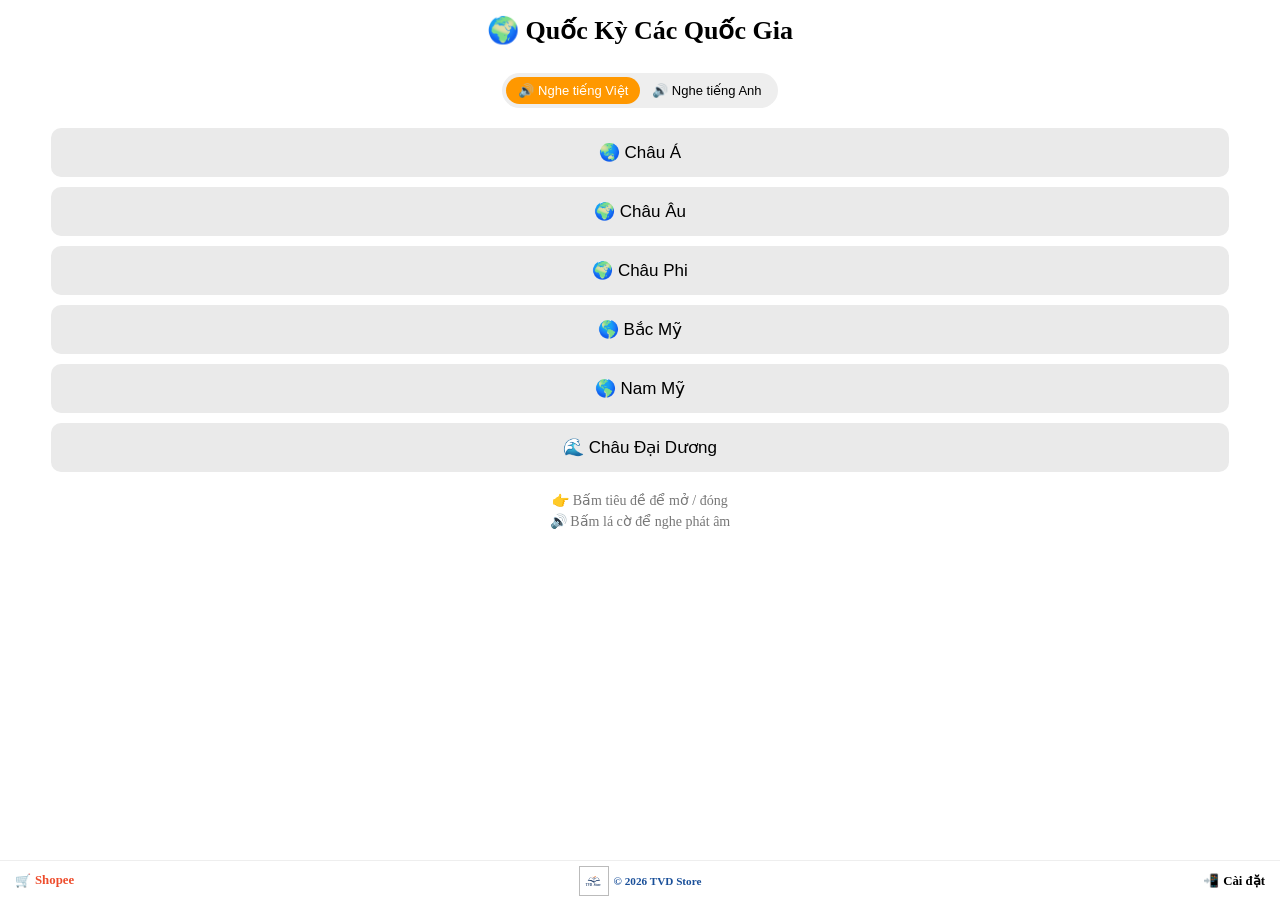
==== index.html @ 16c570d3 "first commit" ====
<!DOCTYPE html>
<html lang="vi">
<head>
<meta charset="UTF-8">
<title>Học Cờ Quốc Gia</title>
<link rel="stylesheet" href="./css/style.css">
<link rel="manifest" href="./manifest.json">

<meta name="viewport" content="width=device-width, initial-scale=1.0">
<meta name="theme-color" content="#2c3e50">

<link rel="shortcut icon" href="./favicon.ico?v=1" type="image/x-icon">
<link rel="icon" href="./favicon.ico?v=1" type="image/x-icon">

<link rel="icon" type="image/png" sizes="192x192" href="./icon-192.png">
<link rel="apple-touch-icon" href="./icon-192.png">
</head>

<body>

<h1>🌍 Quốc Kỳ Các Quốc Gia</h1>

<div class="lang-switch">
  <button id="btn-vi" class="active" onclick="setLang('vi')">🔊 Nghe tiếng Việt</button>
  <button id="btn-en" onclick="setLang('en')">🔊 Nghe tiếng Anh</button>
</div>

<button class="acc-btn">🌏 Châu Á</button>
<div class="acc-content">
  <div class="grid" id="asia"></div>
</div>

<button class="acc-btn">🌍 Châu Âu</button>
<div class="acc-content">
  <div class="grid" id="europe"></div>
</div>

<button class="acc-btn">🌍 Châu Phi</button>
<div class="acc-content">
  <div class="grid" id="africa"></div>
</div>

<button class="acc-btn">🌎 Bắc Mỹ</button>
<div class="acc-content">
  <div class="grid" id="north-america"></div>
</div>

<button class="acc-btn">🌎 Nam Mỹ</button>
<div class="acc-content">
  <div class="grid" id="south-america"></div>
</div>

<button class="acc-btn">🌊 Châu Đại Dương</button>
<div class="acc-content">
  <div class="grid" id="oceania"></div>
</div>

<div class="guide">
  <span>👉 Bấm tiêu đề để mở / đóng</span>
  <span>🔊 Bấm lá cờ để nghe phát âm</span>
</div>

<audio id="audio"></audio>

<script src="./js/data.js"></script>
<script src="./js/app.js"></script>

<script>
  if ('serviceWorker' in navigator) {
    window.addEventListener('load', () => {
      // Đăng ký sw.js từ thư mục gốc
      navigator.serviceWorker.register('./sw.js')
        .then(reg => console.log('PWA đã sẵn sàng!'))
        .catch(err => console.log('Lỗi đăng ký PWA', err));
    });
  }
</script>

<!-- <footer class="footer-nav">
  <a href="install.html" class="install-link">Hướng dẫn cài đặt <span>➔</span></a>
</footer> -->

    <footer class="site-footer">
        <a href="https://shopee.vn/vndng" target="_blank" class="footer-link link-shopee">
            🛒 <span>Shopee</span>
        </a>
        
        <div class="footer-brand">
            <img src="logo.svg" alt="Logo">
            <span class="footer-copyright">© 2026 TVD Store</span>
        </div>

        <a href="how-to-install.html" class="footer-link link-guide">
            📲 <span>Cài đặt</span>
        </a>
    </footer>




</body>
</html>
---- css/style.css ----
body {
  display: flex;
  /* Biến body thành Flexbox */
  flex-direction: column;
  /* Sắp xếp các phần tử con theo cột dọc */
  min-height: 100vh;
  /* Chiều cao tối thiểu luôn bằng 100% màn hình */
  margin: 0;
  /* Xóa bỏ lề mặc định của trình duyệt */
   align-items: center;
}

/* ===== TITLE ===== */
h1 {
  margin-top: 15px;
  font-size: 26px;
}

/* ===== LANGUAGE SWITCH (ĐẸP + GỌN) ===== */
.lang-switch {
  display: inline-flex;
  background: #eee;
  padding: 4px;
  border-radius: 20px;
  margin: 10px 0;
}

.lang-switch {
  margin-left: auto;
  margin-right: auto;
}
.lang-switch button {
  border: none;
  background: transparent;
  padding: 6px 12px;
  font-size: 13px;
  cursor: pointer;
  border-radius: 20px;
  transition: 0.2s;
}

/* ACTIVE */
.lang-switch button.active {
  background: #ff9800;
  color: white;
  font-weight: 500;
}

/* ===== ACCORDION BUTTON ===== */
.acc-btn {
  width: 92%;
  padding: 14px;
  font-size: 17px;
  cursor: pointer;
  border: none;
  background: #eaeaea;
  margin-top: 10px;
  border-radius: 10px;
  transition: 0.2s;
}

.acc-btn:hover {
  background: #ddd;
}

/* ===== CONTENT ===== */
.acc-content {
  display: none;
  padding: 10px;
}

/* ===== GRID ===== */
.grid {
  display: grid;
  grid-template-columns: repeat(6, 1fr);
  gap: 12px;
}

/* ===== CARD ===== */
.card {
  background: white;
  padding: 10px;
  border-radius: 10px;
  cursor: pointer;
  transition: 0.2s;
  border: 1px solid transparent;
}

.card:hover {
  transform: scale(1.05);
}

.card:active {
  transform: scale(0.96);
  border: 1px solid #ff9800;
}

/* ===== IMAGE ===== */
img {
  width: 100%;
  border: 1px solid #bbb;
}

/* ===== TEXT ===== */
.card p {
  margin-top: 6px;
  font-size: 14px;
}

.guide {
  margin: 20px auto;
  font-size: 14px;
  color: #777;
  display: flex;
  flex-direction: column;
  align-items: center;
  gap: 4px;
}

/* mỗi dòng */
.guide span {
  display: block;
}

/* --- 2. Footer Siêu Hẹp & Căn Giữa Tuyệt Đối --- */
.site-footer {
  margin-top: auto;
  display: grid;
  /* Cột 1: Shopee, Cột 2: Logo (tự động căn giữa), Cột 3: Cài đặt */
  grid-template-columns: 1fr auto 1fr;
  align-items: center;
  width: 100%;
  height: 40px;
  /* Chiều cao hẹp tối thiểu */
  background-color: var(--white);
  border-top: 1px solid #eee;
  padding: 0 15px;
  box-sizing: border-box;
  flex-shrink: 0;
  /* Không bao giờ cho phép footer bị bóp nghẹt */
}

/* Khối trung tâm (Logo & Copyright) */
.footer-brand {
  display: flex;
  align-items: center;
  gap: 5px;
  justify-self: center;
  /* Luôn nằm chính giữa màn hình bất kể chữ 2 bên dài ngắn */
}

.footer-brand img {
  width: 28px !important;
  height: 28px !important;
}

.footer-copyright {
  font-size: 0.7rem;
  font-weight: 600;
  color: #194f99;
  white-space: nowrap;
}

/* Các liên kết hai bên */
.footer-link {
  text-decoration: none;
  font-size: 0.8rem;
  font-weight: 600;
  display: flex;
  align-items: center;
  gap: 4px;
  white-space: nowrap;
}

.link-shopee {
  justify-self: start;
  /* Ép sát lề trái */
  color: #ee4d2d;
}

.link-guide {
  justify-self: end;
  /* Ép sát lề phải */
  color: var(--secondary-color);
}


/* mobile gọn hơn */
@media (max-width: 480px) {
  .guide {
    font-size: 13px;
  }
}

/* ===== RESPONSIVE ===== */
@media (max-width: 1200px) {
  .grid {
    grid-template-columns: repeat(4, 1fr);
  }
}

@media (max-width: 768px) {
  .grid {
    grid-template-columns: repeat(3, 1fr);
  }

  h1 {
    font-size: 22px;
  }
}

@media (max-width: 480px) {
  .grid {
    grid-template-columns: repeat(2, 1fr);
  }

  .lang-switch button {
    font-size: 12px;
    padding: 5px 10px;
  }
}
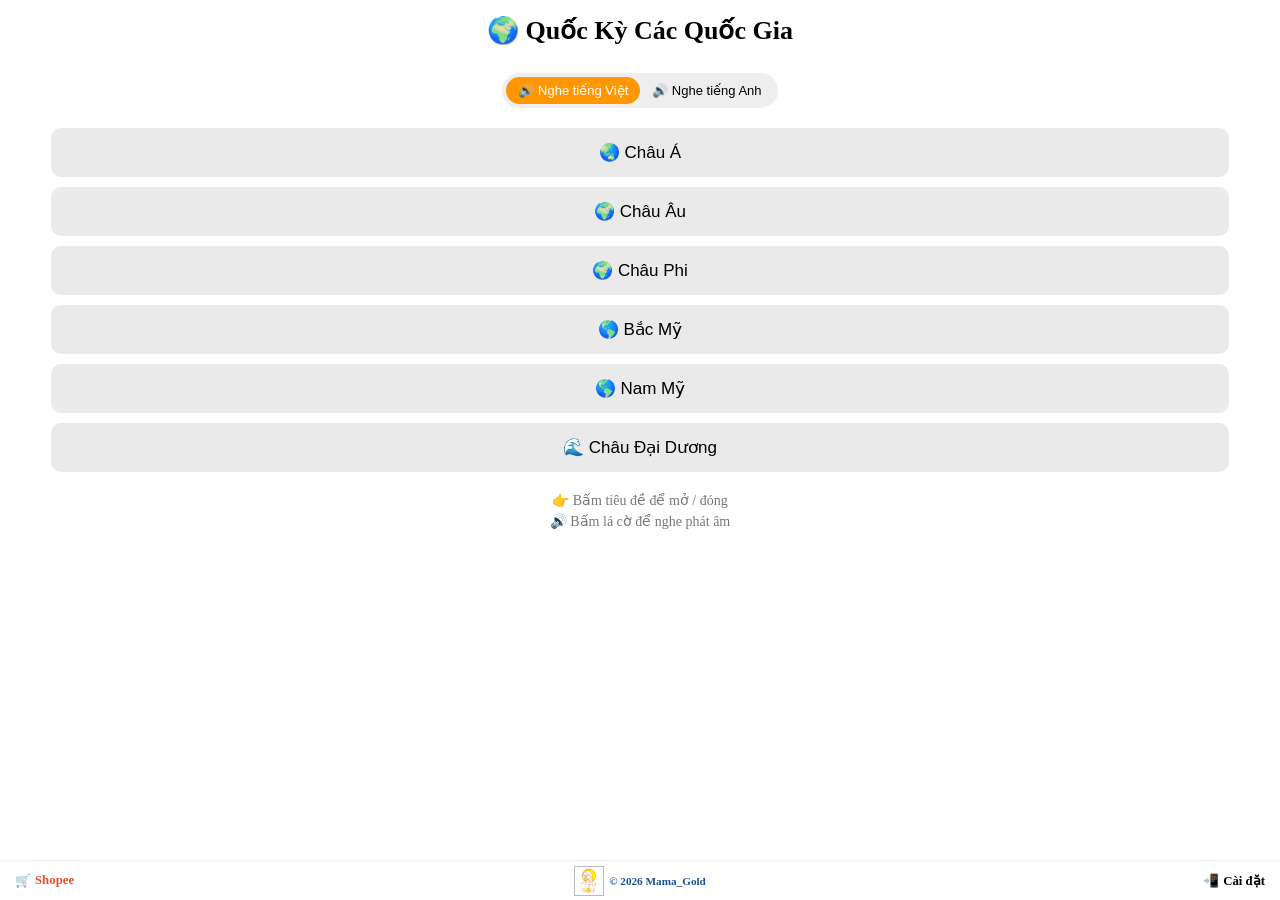
==== commit af18edda: "update logo" ====
--- a/index.html
+++ b/index.html
@@ -2,7 +2,7 @@
 <html lang="vi">
 <head>
 <meta charset="UTF-8">
-<title>Học Cờ Quốc Gia</title>
+<title>Quốc Kỳ Các Quốc Gia</title>
 <link rel="stylesheet" href="./css/style.css">
 <link rel="manifest" href="./manifest.json">
 
@@ -81,13 +81,13 @@
 </footer> -->
 
     <footer class="site-footer">
-        <a href="https://shopee.vn/vndng" target="_blank" class="footer-link link-shopee">
+        <a href="https://shopee.vn/xuong_in_tranh_mama_gold?tab=shop" target="_blank" class="footer-link link-shopee">
             🛒 <span>Shopee</span>
         </a>
         
         <div class="footer-brand">
-            <img src="logo.svg" alt="Logo">
-            <span class="footer-copyright">© 2026 TVD Store</span>
+            <img src="Mama_Gold.png" alt="Logo">
+            <span class="footer-copyright">© 2026 Mama_Gold</span>
         </div>
 
         <a href="how-to-install.html" class="footer-link link-guide">
